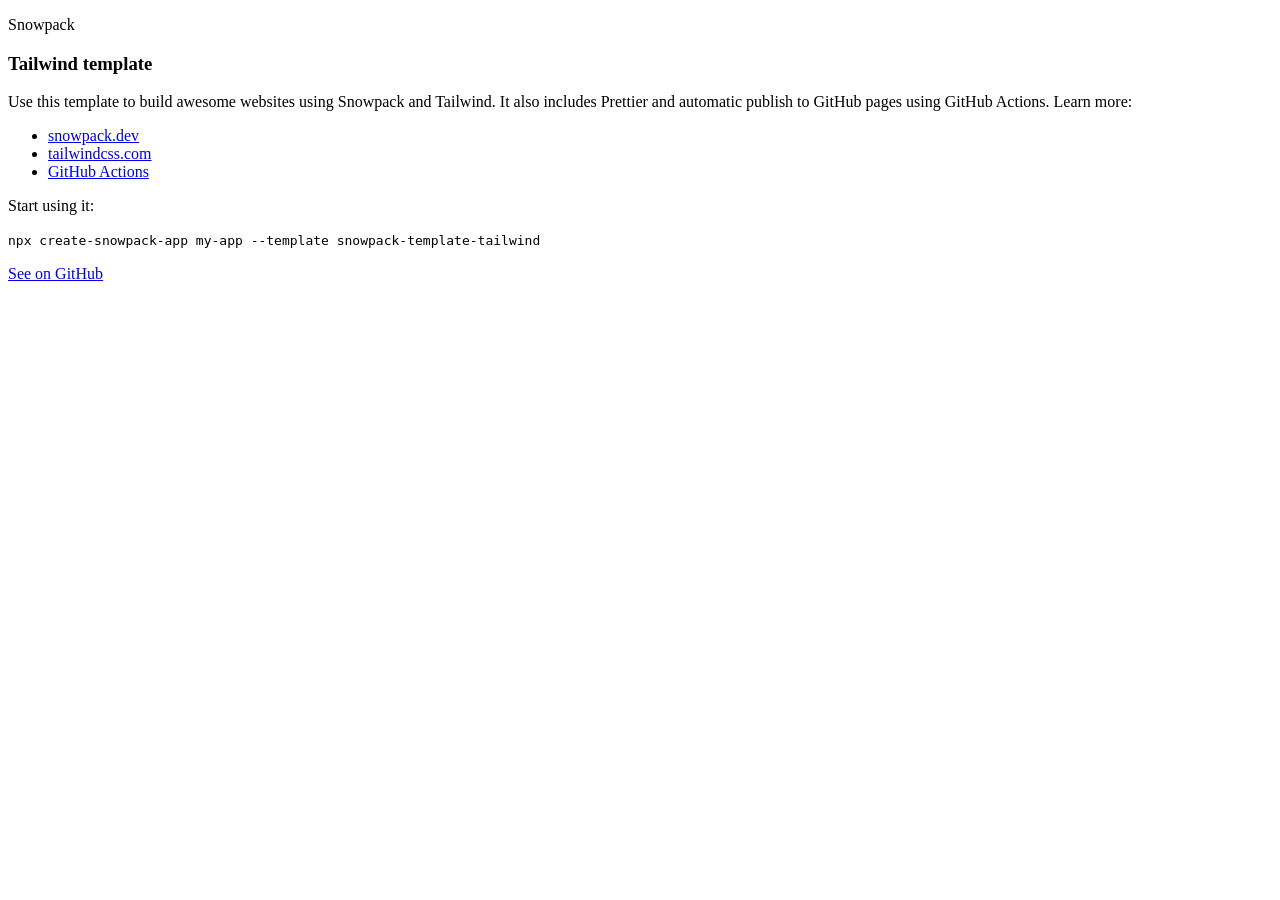
==== public/index.html @ 40863ac4 "initial commit" ====
<!DOCTYPE html>
<html lang="en">
  <head>
    <meta charset="utf-8" />
    <link rel="icon" href="%PUBLIC_URL%/favicon.ico" />
    <meta name="viewport" content="width=device-width, initial-scale=1" />
    <meta
      name="description"
      content="Web site created using create-snowpack-app"
    />
    <!--
      Snowpack will replace %PUBLIC_URL% with the value you have for `baseUrl` in `snowpack.config.js`.
      Make sure to update it with your GitHub Page URL. https://<your-username>.github.io/<your-repo-name>

      More about config options:
      - https://www.snowpack.dev/reference/configuration#buildoptions.baseurl
    -->
    <link
      rel="stylesheet"
      type="text/css"
      href="%PUBLIC_URL%/_dist_/index.css"
    />
    <title>Snowpack & Tailwind App</title>
  </head>
  <body>
    <!--
      This HTML file is a template.

      To begin the development, run `npm start` or `yarn start`.
      To create a production bundle, use `npm run build` or `yarn build`.

      Start modyfing from here.
    -->
    <div class="py-10 max-w-screen-xl mx-auto px-4 sm:px-6 lg:px-8">
      <div class="text-center">
        <p
          class="text-base leading-6 text-indigo-600 font-semibold tracking-wide uppercase"
        >
          Snowpack
        </p>
        <h3
          class="mt-2 text-3xl leading-8 font-extrabold tracking-tight text-gray-900 sm:text-4xl sm:leading-10"
        >
          Tailwind template
        </h3>
        <p class="mt-4 max-w-2xl text-xl leading-7 text-gray-500 mx-auto">
          Use this template to build awesome websites using Snowpack and
          Tailwind. It also includes Prettier and automatic publish to GitHub
          pages using GitHub Actions. Learn more:
        </p>
        <ul
          class="text-xl leading-7 sm:flex justify-around sm:max-w-2xl sm:mx-auto mt-10"
        >
          <li class="my-4 p-4 px-6 bg-gray-300 hover:bg-gray-500">
            <a href="https://snowpack.dev" target="_blank">snowpack.dev</a>
          </li>
          <li class="my-4 p-4 px-6 bg-gray-300 hover:bg-gray-500">
            <a href="https://tailwindcss.com" target="_blank"
              >tailwindcss.com</a
            >
          </li>
          <li class="my-4 p-4 px-6 bg-gray-300 hover:bg-gray-500">
            <a
              href="https://docs.github.com/en/free-pro-team@latest/actions"
              target="_blank"
              >GitHub Actions</a
            >
          </li>
        </ul>
        <p class="mt-14 text-xl leading-7 text-gray-500">Start using it:</p>
        <div class="my-5 bg-gray-800 p-5 text-white">
          <code>
            npx create-snowpack-app my-app --template snowpack-template-tailwind
          </code>
        </div>
        <p class="mt-16 text-xl leading-7 text-gray-500 underline">
          <a href="https://github.com/jonalvarezz/snowpack-template-tailwind"
            >See on GitHub</a
          >
        </p>
      </div>
    </div>

    <!-- Add more scripts here -->
    <script type="module" src="%PUBLIC_URL%/_dist_/index.js"></script>
  </body>
</html>
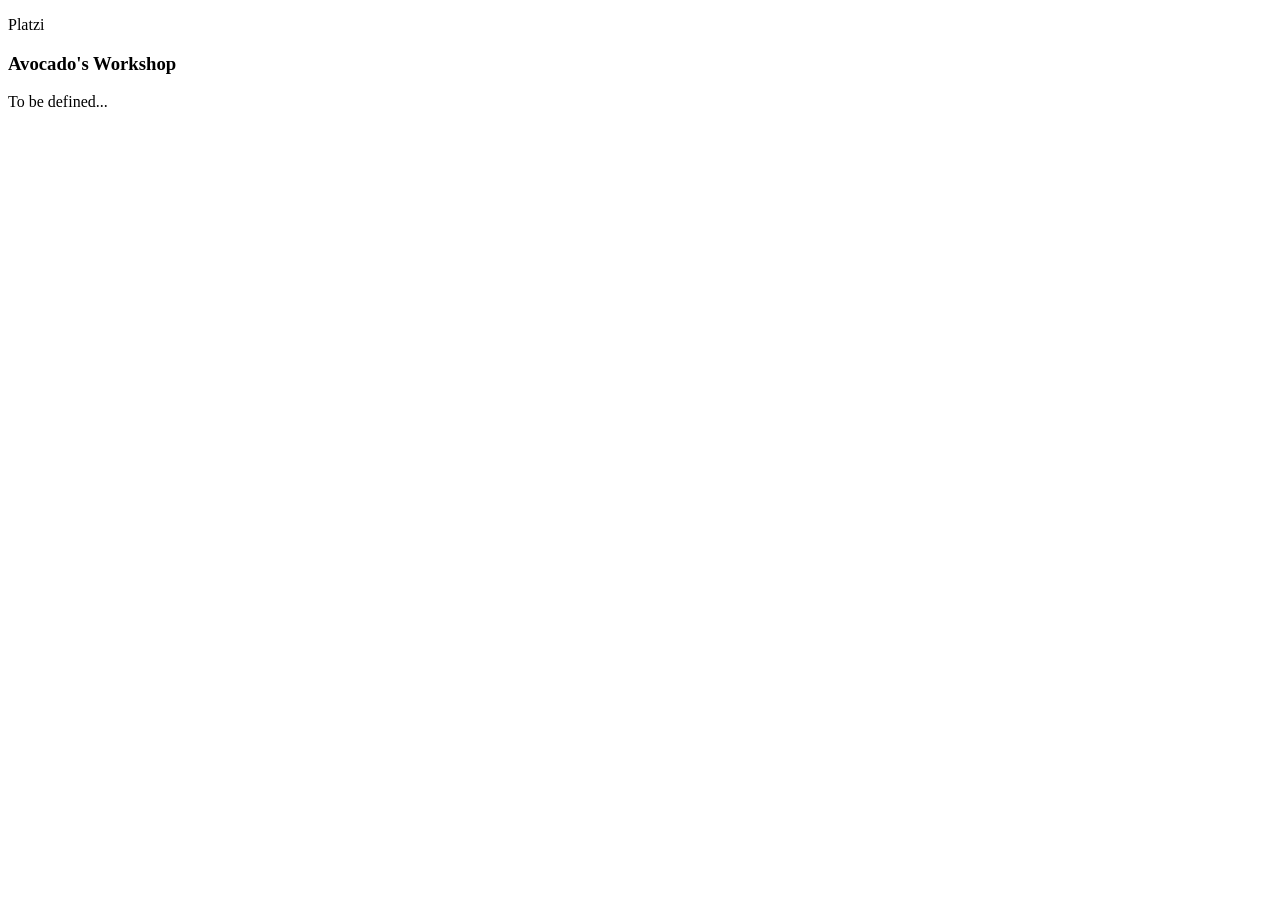
==== commit 86df183c: "Usando la api de avocados de platzi y imprimiendola en pantalla" ====
--- a/public/index.html
+++ b/public/index.html
@@ -36,48 +36,17 @@
         <p
           class="text-base leading-6 text-indigo-600 font-semibold tracking-wide uppercase"
         >
-          Snowpack
+          Platzi
         </p>
         <h3
           class="mt-2 text-3xl leading-8 font-extrabold tracking-tight text-gray-900 sm:text-4xl sm:leading-10"
         >
-          Tailwind template
+          Avocado's Workshop
         </h3>
         <p class="mt-4 max-w-2xl text-xl leading-7 text-gray-500 mx-auto">
-          Use this template to build awesome websites using Snowpack and
-          Tailwind. It also includes Prettier and automatic publish to GitHub
-          pages using GitHub Actions. Learn more:
+          To be defined...
         </p>
-        <ul
-          class="text-xl leading-7 sm:flex justify-around sm:max-w-2xl sm:mx-auto mt-10"
-        >
-          <li class="my-4 p-4 px-6 bg-gray-300 hover:bg-gray-500">
-            <a href="https://snowpack.dev" target="_blank">snowpack.dev</a>
-          </li>
-          <li class="my-4 p-4 px-6 bg-gray-300 hover:bg-gray-500">
-            <a href="https://tailwindcss.com" target="_blank"
-              >tailwindcss.com</a
-            >
-          </li>
-          <li class="my-4 p-4 px-6 bg-gray-300 hover:bg-gray-500">
-            <a
-              href="https://docs.github.com/en/free-pro-team@latest/actions"
-              target="_blank"
-              >GitHub Actions</a
-            >
-          </li>
-        </ul>
-        <p class="mt-14 text-xl leading-7 text-gray-500">Start using it:</p>
-        <div class="my-5 bg-gray-800 p-5 text-white">
-          <code>
-            npx create-snowpack-app my-app --template snowpack-template-tailwind
-          </code>
-        </div>
-        <p class="mt-16 text-xl leading-7 text-gray-500 underline">
-          <a href="https://github.com/jonalvarezz/snowpack-template-tailwind"
-            >See on GitHub</a
-          >
-        </p>
+        <div id="app"></div>
       </div>
     </div>
 
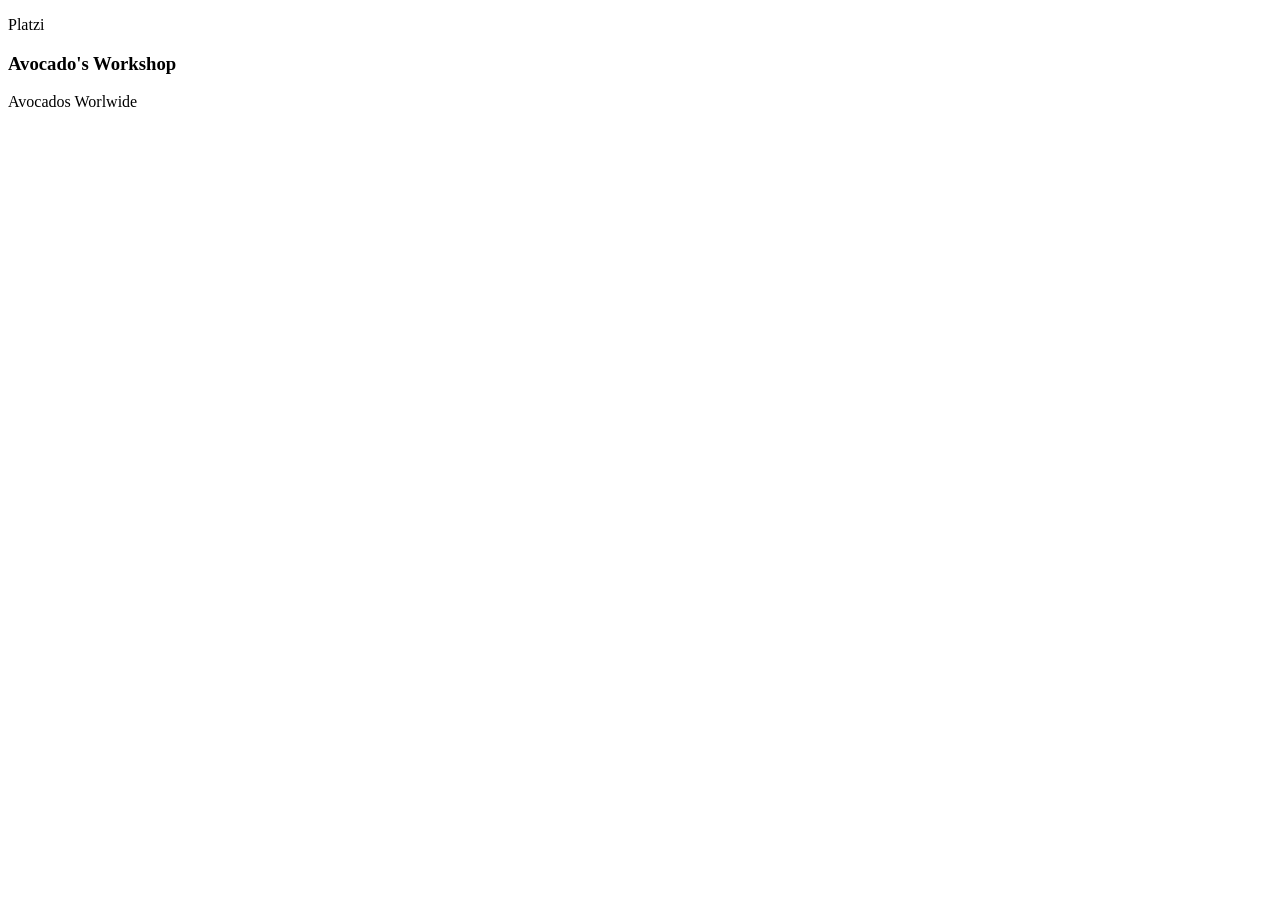
==== commit 40b0982e: "Arreglando los request de la api para que se vean bonitos" ====
--- a/public/index.html
+++ b/public/index.html
@@ -34,7 +34,7 @@
     <div class="py-10 max-w-screen-xl mx-auto px-4 sm:px-6 lg:px-8">
       <div class="text-center">
         <p
-          class="text-base leading-6 text-indigo-600 font-semibold tracking-wide uppercase"
+          class="text-base leading-6 font-semibold tracking-wide uppercase text-green-500"
         >
           Platzi
         </p>
@@ -44,9 +44,9 @@
           Avocado's Workshop
         </h3>
         <p class="mt-4 max-w-2xl text-xl leading-7 text-gray-500 mx-auto">
-          To be defined...
+          Avocados Worlwide
         </p>
-        <div id="app"></div>
+        <div class="container" id="app"></div>
       </div>
     </div>
 
